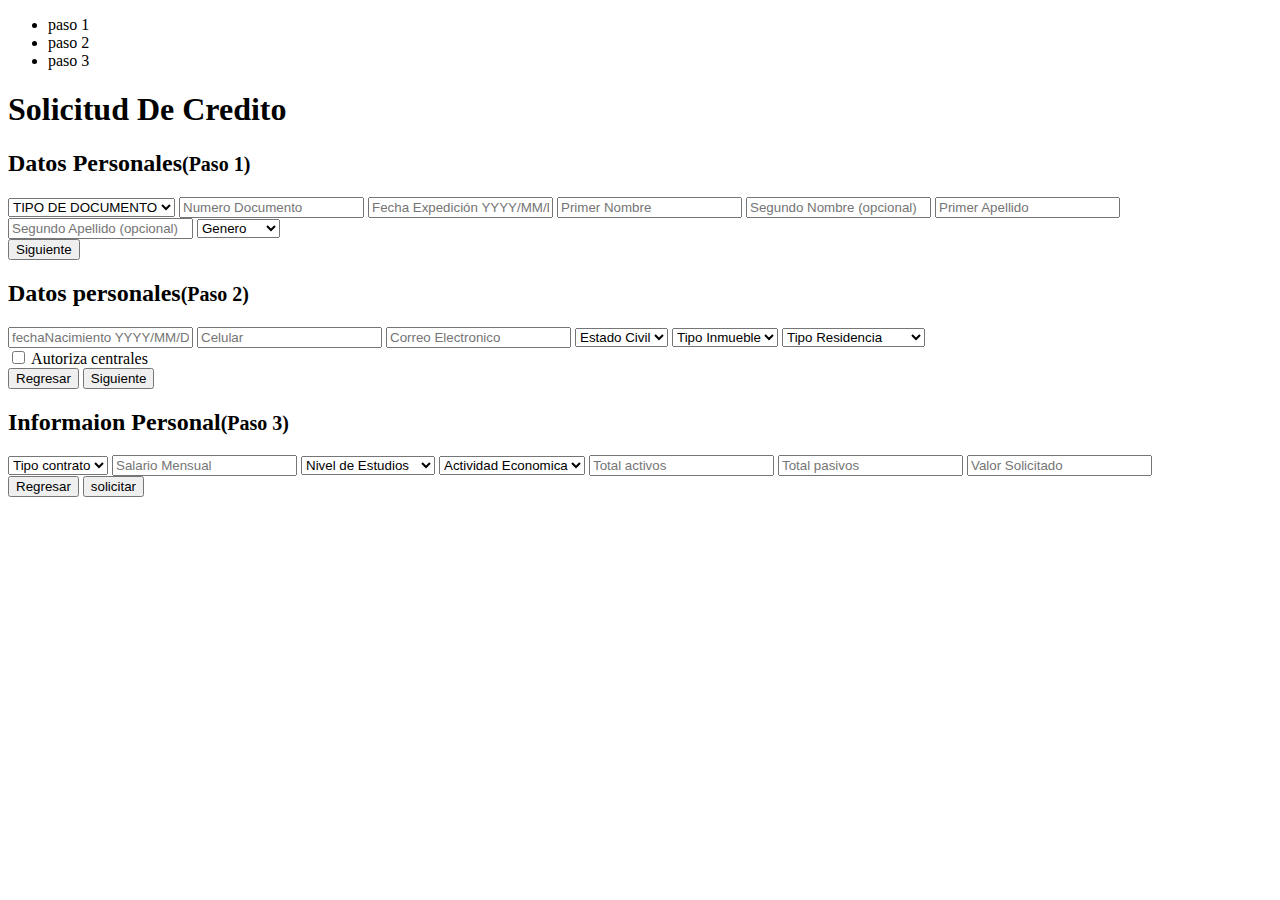
==== solicitud-credito/src/main/resources/templates/radicar.html @ b2e21ec2 "Ajustes de Inconvenientes de Integracion Front de Solictudes" ====
<!DOCTYPE html>
<html xmlns:th="http://www.thymeLeaf.org">
<head>
    <meta charset="UTF-8">
    <meta name="viewport" content="width=device-width, initial-scale=1.0">
    <meta http-equiv="X-UA-Compatible" content="ie=edge">
    <title>Solicitud de Crédito</title>
    <link rel="stylesheet" href="css/app.css">
    <!-- Bootstrap core CSS -->
    <link href="assets/dist/css/bootstrap.min.css" rel="stylesheet">

</head>
<body>
<div class="root">
    <form th:action="@{/radicar}" class="form-register" method="post" id="formulario">
        <div class="form-register__header">
            <ul class="progressbar">
                <li class="progressbar__option active">paso 1</li>
                <li class="progressbar__option">paso 2</li>
                <li class="progressbar__option">paso 3</li>
            </ul>
            <h1 class="form-register__title">Solicitud De Credito</h1>
        </div>
        <div class="form-register__body">
            <div class="step active" id="step-1">
                <div class="step__header">
                    <h2 class="step__title">Datos Personales<small>(Paso 1)</small></h2>
                </div>
                <div class="step__body">
                    <input type="hidden" name="mensaje" placeholder="" th:value="${mensaje}"  class="step__input" required id="mensaje">
                    <select name="cliente.tipoDocumento" class="step__input" aria-label="Default select example">
                        <option selected>TIPO DE DOCUMENTO</option>
                        <option value="CC">CC</option>
                        <option value="CC">CE</option>
                    </select>
                    <input type="text" name="cliente.numeroDocumento" placeholder="Numero Documento" class="step__input" required>
                    <input type="text" name="cliente.fechaExpedicion" placeholder="Fecha Expedición YYYY/MM/DD" class="step__input" required>
                    <input type="text" name="cliente.nombre1" placeholder="Primer Nombre" class="step__input" required>
                    <input type="text" name="cliente.nombre2" placeholder="Segundo Nombre (opcional)" class="step__input" required>
                    <input type="text" name="cliente.apellido1" placeholder="Primer Apellido" class="step__input" required>
                    <input type="text" name="cliente.apellido2" placeholder="Segundo Apellido (opcional)" class="step__input" required>
                    <select  name="cliente.genero" class="step__input" aria-label="Default select example" required>
                        <option selected>Genero</option>
                        <option value="M">Masculino</option>
                        <option value="F">Femenino</option>
                        <option value="X">Binario</option>
                    </select>
                </div>
                <div class="step__footer">
                    <button type="button" class="step__button step__button--next" data-to_step="2" data-step="1" id="btn-sig1">Siguiente</button>
                </div>
            </div>
            <div class="step" id="step-2">
                <div class="step__header">
                    <h2 class="step__title" >Datos personales<small>(Paso 2)</small></h2>
                </div>
                <div class="step__body">
                    <input type="text" name="cliente.fechaNacimiento" placeholder="fechaNacimiento YYYY/MM/DD" class="step__input" required>
                    <input type="number" name="cliente.celular" placeholder="Celular" class="step__input" required>
                    <input type="email" name="cliente.correoElectronico" placeholder="Correo Electronico" class="step__input" required>
                    <select name="cliente.estadoCivil" class="step__input" aria-label="Default select example" required>
                        <option selected>Estado Civil</option>
                        <option value="C">Casado</option>
                        <option value="V">Viudo</option>
                        <option value="T">Soltero</option>
                        <option value="U">Unión Libre</option>
                        <option value="S">Separado</option>
                    </select>
                    <select  name="cliente.tipoInmueble"  class="step__input" aria-label="Default select example" required>
                        <option selected>Tipo Inmueble</option>
                        <option value="N">Ninguno</option>
                        <option value="C">Casa</option>
                        <option value="A">Apartamento</option>
                        <option value="B">Bodega</option>
                    </select>
                    <select name="cliente.tipoResidencia" class="step__input" aria-label="Default select example" required>
                            <option selected>Tipo Residencia</option>
                        <option value="F">Familia</option>
                        <option value="P">Propia sin Hipoteca</option>
                        <option value="H">Propia con Hipoteca</option>
                        <option value="A">Arrendada</option>
                    </select>
                    <div class="text-center">
                        <label>
                            <input type="checkbox" name="cliente.autorizaCentrales" value="remember-me" required> Autoriza centrales
                        </label>
                    </div>
                </div>
                <div class="step__footer">
                    <button type="button" class="step__button step__button--back" data-to_step="1" data-step="2">Regresar</button>
                    <button type="button" class="step__button step__button--next" data-to_step="3" data-step="2">Siguiente</button>
                </div>
            </div>
            <div class="step" id="step-3">
                <div class="step__header">
                    <h2 class="step__title">Informaion Personal<small>(Paso 3)</small></h2>
                </div>
                <div class="step__body">
                    <select name="cliente.tipoContrato" class="step__input" aria-label="Default select example" required>
                        <option selected>Tipo contrato</option>
                        <option value="F">Fijo</option>
                        <option value="I">Indefinido</option>
                        <option value="O">Otro</option>
                    </select>
                    <input type="number" name="cliente.salarioMensual" placeholder="Salario Mensual" class="step__input" required>
                    <select name="cliente.nivelEstudios" class="step__input" aria-label="Default select example" required>
                        <option selected>Nivel de Estudios</option>
                        <option value="N">Ninguno</option>
                        <option value="P">Primaria</option>
                        <option value="S">Secundaria</option>
                        <option value="T">Técnico/Tecnólogo</option>
                        <option value="U">Universitario</option>
                        <!--<option value="O">postgrado</option>-->
                    </select>
                    <select name="cliente.actividadEconomica" class="step__input" aria-label="Default select example">
                        <option selected>Actividad Economica</option>
                        <option value="1">Jubilado</option>
                        <option value="2">Empleado</option>
                        <option value="3">Transportador</option>
                        <option value="4">Independiente</option>
                        <option value="8">Hogar</option>
                    </select>
                    <input type="number" name="cliente.totalActivos" placeholder="Total activos" class="step__input" required>
                    <input type="number" name="cliente.totalPasivos" placeholder="Total pasivos" class="step__input"  required>
                    <input type="number" name="valorSolicitado" placeholder="Valor Solicitado" class="step__input"  required>

                </div>
                <div class="step__footer">
                    <button type="button" class="step__button step__button--back" data-to_step="2" data-step="3">Regresar</button>
                    <button type="submit" class="step__button">solicitar</button>
                </div>
            </div>
        </div>
    </form>
</div>

<!--=====
	slite Creadores
	=====-->
<script src="js/app.js"></script>


</body>
</html>
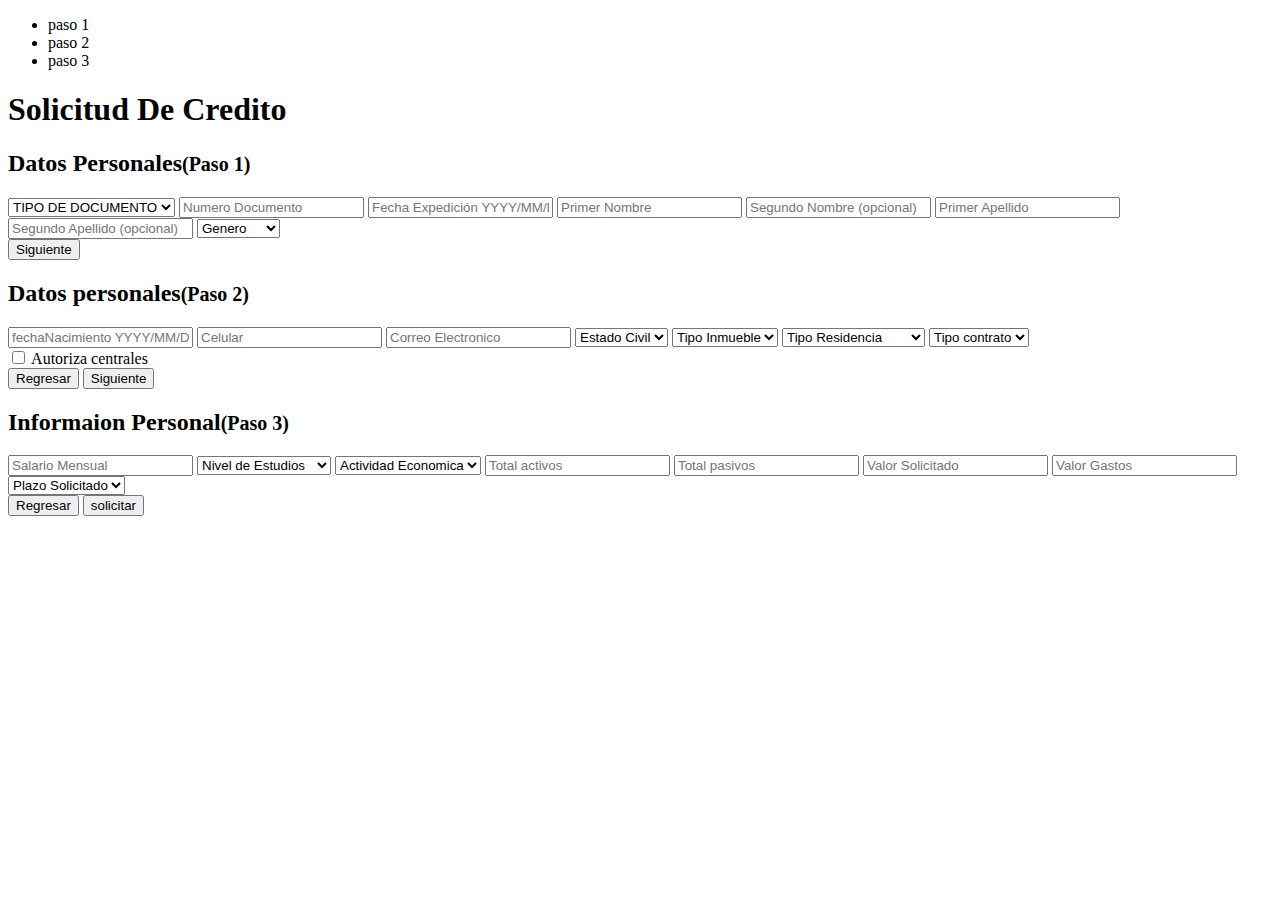
==== commit 481d0c3a: "Demo Selenium - Solicitud Rechazada por Reporte de Centrales Test" ====
--- a/solicitud-credito/src/main/resources/templates/radicar.html
+++ b/solicitud-credito/src/main/resources/templates/radicar.html
@@ -80,6 +80,12 @@
                         <option value="H">Propia con Hipoteca</option>
                         <option value="A">Arrendada</option>
                     </select>
+                    <select name="cliente.tipoContrato" class="step__input" aria-label="Default select example" required>
+                        <option selected>Tipo contrato</option>
+                        <option value="F">Fijo</option>
+                        <option value="I">Indefinido</option>
+                        <option value="O">Otro</option>
+                    </select>
                     <div class="text-center">
                         <label>
                             <input type="checkbox" name="cliente.autorizaCentrales" value="remember-me" required> Autoriza centrales
@@ -88,7 +94,7 @@
                 </div>
                 <div class="step__footer">
                     <button type="button" class="step__button step__button--back" data-to_step="1" data-step="2">Regresar</button>
-                    <button type="button" class="step__button step__button--next" data-to_step="3" data-step="2">Siguiente</button>
+                    <button type="button" class="step__button step__button--next" data-to_step="3" data-step="2"  id="btn-sig2">Siguiente</button>
                 </div>
             </div>
             <div class="step" id="step-3">
@@ -96,12 +102,6 @@
                     <h2 class="step__title">Informaion Personal<small>(Paso 3)</small></h2>
                 </div>
                 <div class="step__body">
-                    <select name="cliente.tipoContrato" class="step__input" aria-label="Default select example" required>
-                        <option selected>Tipo contrato</option>
-                        <option value="F">Fijo</option>
-                        <option value="I">Indefinido</option>
-                        <option value="O">Otro</option>
-                    </select>
                     <input type="number" name="cliente.salarioMensual" placeholder="Salario Mensual" class="step__input" required>
                     <select name="cliente.nivelEstudios" class="step__input" aria-label="Default select example" required>
                         <option selected>Nivel de Estudios</option>
@@ -123,11 +123,17 @@
                     <input type="number" name="cliente.totalActivos" placeholder="Total activos" class="step__input" required>
                     <input type="number" name="cliente.totalPasivos" placeholder="Total pasivos" class="step__input"  required>
                     <input type="number" name="valorSolicitado" placeholder="Valor Solicitado" class="step__input"  required>
-
+                    <input type="number" name="cliente.gastos" placeholder="Valor Gastos" class="step__input"  required>
+                    <select name="plazo" class="step__input" aria-label="Default select example">
+                        <option selected>Plazo Solicitado</option>
+                        <option value="12">12</option>
+                        <option value="24">24</option>
+                        <option value="60">60</option>
+                    </select>
                 </div>
                 <div class="step__footer">
                     <button type="button" class="step__button step__button--back" data-to_step="2" data-step="3">Regresar</button>
-                    <button type="submit" class="step__button">solicitar</button>
+                    <button type="submit" class="step__button" id="btn-solicitar">solicitar</button>
                 </div>
             </div>
         </div>
